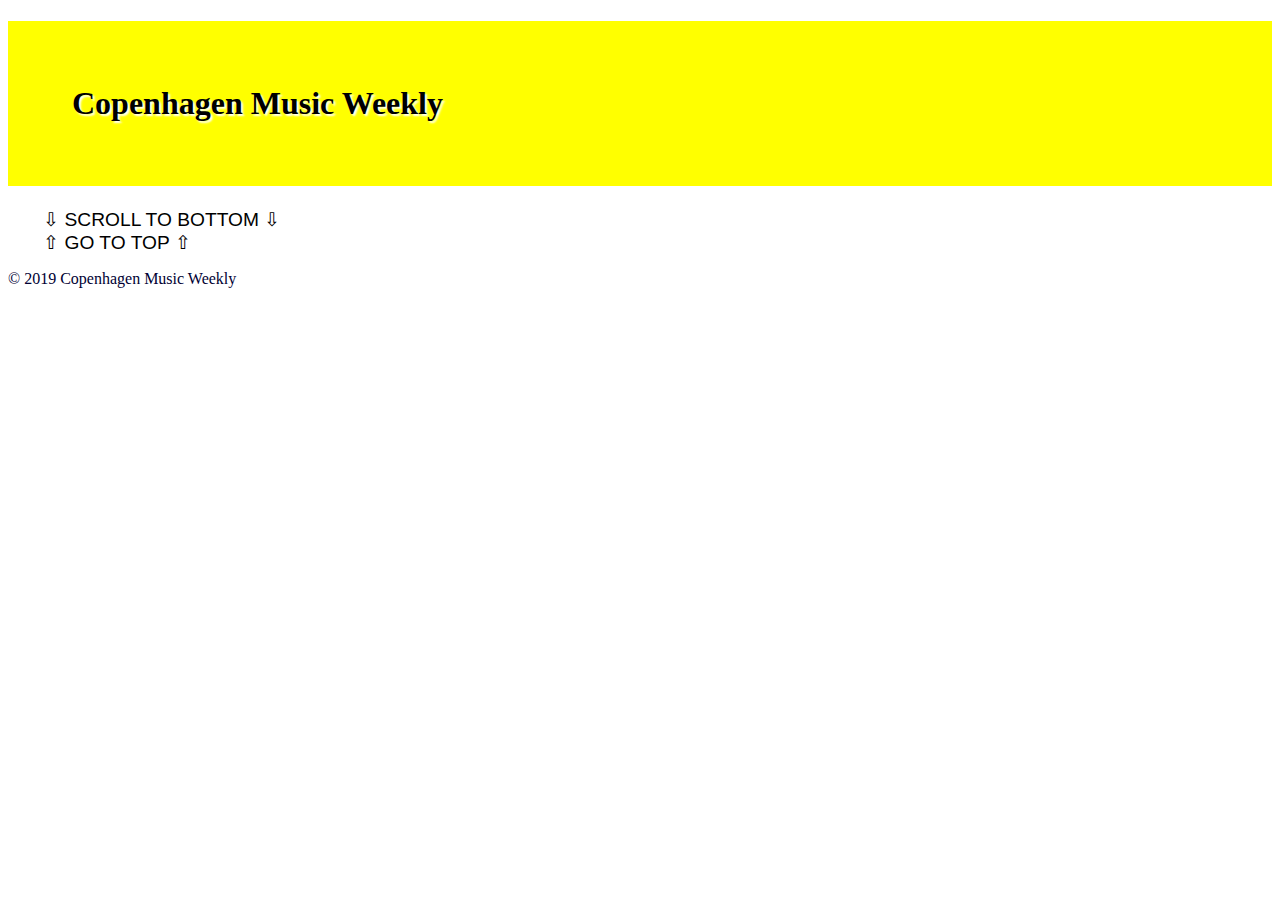
==== profile.html @ 0ae7fd13 "add profile.html" ====
<!DOCTYPE html>
<html lang="en">

<head>
	<meta charset="utf-8">
	<meta http-equiv="x-ua-compatible" content="ie=edge">
	<meta name="viewport" content="width=device-width, initial-scale=1.0">
	<title>Copenhagen Music Weekly</title>
	<link rel="stylesheet" href="profile.css">
</head>


<body id="top">

	<header class="mainheader">
		<div class="headerWrap">
			<h1 class="tracking-in-expand-fwd-top">Copenhagen Music Weekly</h1>
		</div>
	</header>
	<a href="#feet" class="jump">&#x21E9; SCROLL TO BOTTOM &#x21E9;</a>
	<section class="showclones">

	</section>


	<main>
		<template>
			<section class="event-item">
				<h1 class="profilename">Lydmor</h1>
				<img class="profilepicture" src="" alt="">
				<h2 class="profile">Profile</h2>
				<ul>
					<!--					<li class="venue_name">Store Vega</li>-->
					<li class="profileinfo">Info</li><br>
					<li class="musicinfo">Listening to:</li><br>
				</ul>

				<button class="show-modal butt">Pick of the Week</button>

			</section>
		</template>

<!--		<a href="#feet" class="jump">&#x21E9; SCROLL TO BOTTOM &#x21E9;</a>-->

<!-------------------------PROFILES------------------------------------------>




	</main>

	<!--	<div class="full-width-foot">-->
	<footer id="feet">
		<a href="#top" class="jumptop">&#8679; GO TO TOP &#8679;</a>
		<p class="feets">
			&copy; 2019 Copenhagen Music Weekly
		</p>


	</footer>


	<!--	</div>-->

	<div class="modal-background hide">
		<div class="modal-content">
			<h3 class="modal-name pickoftheweek">EVENT NAME</h3>
            <img src="img/lydmor.jpg" alt="lydmorpic" class="modal-image" width="300" height="180">
			<p class="modal-description">More about the event and how great the artist is !!</p>
			<h4 class="modal-date">15.10.2019</h4>
			<p class="modal-price">200kr</p>
			<h5 modal-genre>electronic</h5>
		</div>
	</div>

	<script src="profile.js"></script>
</body>

</html>
---- profile.css ----
@import url('https://fonts.googleapis.com/css?family=Crimson+Pro&display=swap');
@import url('https://fonts.googleapis.com/css?family=Lexend+Exa|Monoton|Poiret+One|Prompt|Questrial&display=swap');
@import url('https://fonts.googleapis.com/css?family=Antic+Didone|Major+Mono+Display|Sumana|Yatra+One&display=swap');

* {
	box-sizing: border-box;
}

:root {
	--h1-font: 'Crimson Pro', serif;
	--link-hover-color: yellow;

}

HTML {
	scroll-behavior: smooth;
}



.jump {
	text-decoration: none;
	color: black;
	padding-left: 2.2rem;
	font-size: 1.2rem;
	font-family: Avenir, Roboto, Helvetica, san-serif;

}


.jumptop {
	text-decoration: none;
	color: black;
	font-size: 1.2rem;
	padding-left: 2.2rem;
	font-family: Avenir, Roboto, Helvetica, san-serif;
	text-align: left;
}


body {
	color: #003;
	/*	background-color: #E7A9C4;*/
}

img {
	/*	border: 1px solid grey;*/

	/*
	border-radius: 2px;
	padding: 1vw;
	max-width: 100%;
	height: 250px;
	width: auto;
*/



	max-width: 240px;
/*	padding: 1vw;*/
	display: block;
	margin-top: auto;
	height: auto;
	align-self: center;


}




.showclones {
	display: grid;
	grid-template-columns: repeat(auto-fill, minmax(350px, 1fr));
	grid-gap: 1rem;
	max-width: 1100px;
	margin: 0 auto;
}



.event-item {
	border: 2px solid black;

}

li {
	list-style-type: none;

}


div.headerWrap {
	background-color: yellow;
}

li {
	list-style-type: none;
	font-family: Avenir, Roboto, Helvetica, san-serif;

}

.venue_name {
	padding-left: 2rem;
}

.artist_name {
	padding-left: 2rem;
	font-family: 'Lexend Exa', sans-serif;
}

/*working on modal*/

button {
	padding: 1rem;
	border-radius: 20px;
	background-color: var(--color-4);
	text-align: center;
	text-decoration: none;
	font: bold 1.90em/1 "Open Sans", sans-serif;
	letter-spacing: 1px;
	color: white;
	text-transform: uppercase;
	text-shadow: 3px -3px 0px #0374a0;
	transition: all 0.5s ease;
	cursor: pointer;
	/*	margin: 0 1rem 1rem 0;*/
	margin-top: auto;
	margin-left: auto;
	margin-right: auto;
	margin-bottom: 1rem;



}

.event-item {
	display: flex;
	flex-direction: column;
	padding: 1em;
}

.butt {
	background: pink;

}

button:focus,
button:active,
button:focus-within {
	outline: 0;
	border-radius: 4px;
}

button:hover {
	background-color: var(--link-hover-color);
	/*opacity: 0.5;*/
}

button:active {
	background-color: var(--link-hover-color);
}

.pichov {
	border-radius: 10px;
	width: 10rem;
	height: 10rem;
}

.tracking-in-expand-fwd-top {
	animation: tracking-in-expand-fwd-top .8s cubic-bezier(.215, .61, .355, 1.000) both;
	/*	font-size: 4rem;*/
	padding-left: .5em;
	/*	margin: 5rem;*/
	padding: 4rem;

	/*	text-shadow: 2px 2px #fff;*/
	color: black;
	text-shadow: 2px 2px 2px white;

}



@keyframes tracking-in-expand-fwd-top {
	0% {
		letter-spacing: -.5em;
		transform: translateZ(-700px), translateY(-500px);
		opacity: 0;
	}

	40% {
		opacity: .6;
	}

	100% {
		transform: translateZ(0), translateY(0);
		opacity: 1;
	}
}

.hide {
	display: none;
}

.modal-background {
	position: fixed;
	z-index: 10;
	left: 0;
	top: 0;
	width: 100%;
	height: 100%;
	background-color: rgba(0, 0, 0, 0.5);
}

.modal-content {
	background-color: #fefefe;
	border: 1px solid #7c1f17;
	margin: 1rem;
	padding: 2em;
}
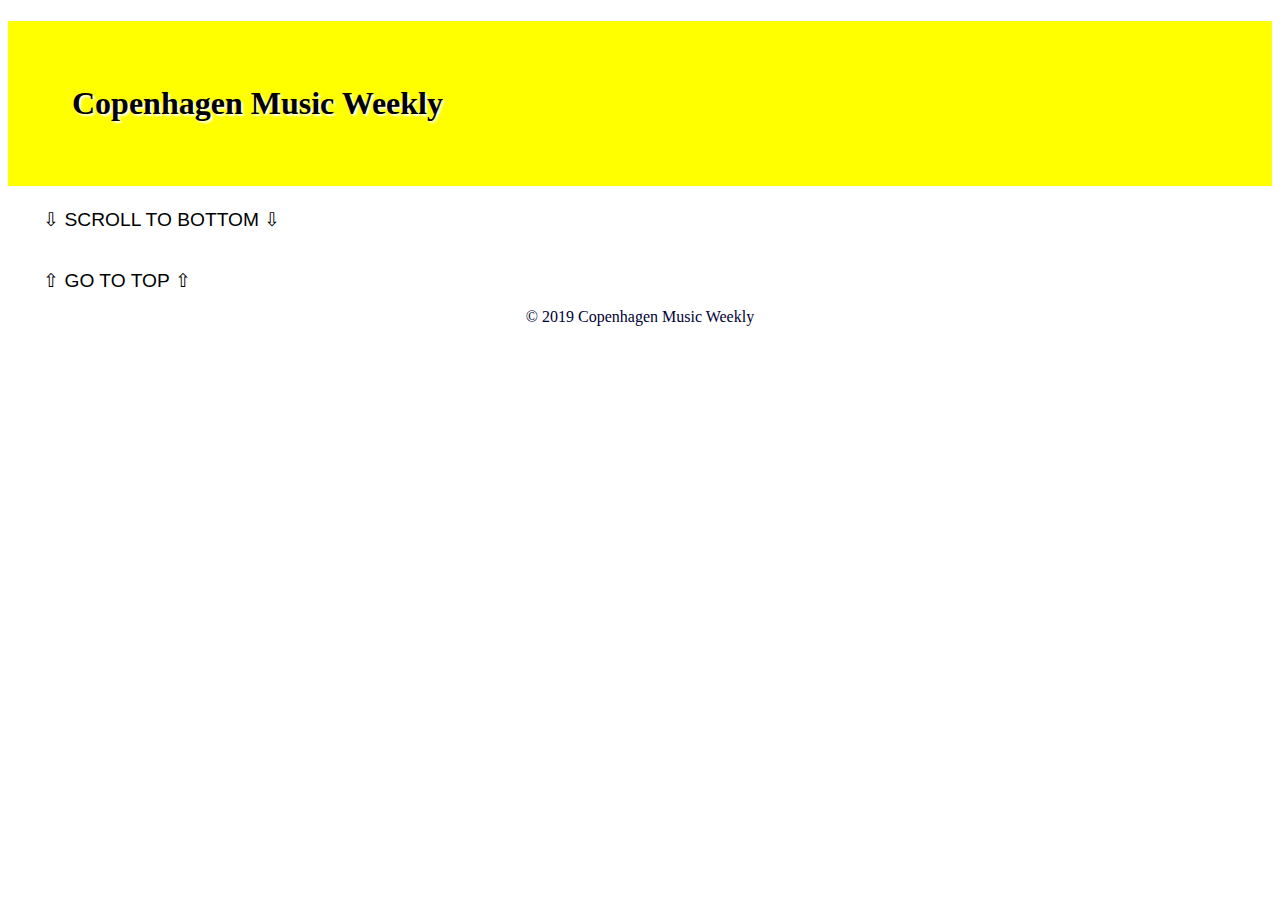
==== commit 5108b4c4: "solve image problem" ====
--- a/profile.html
+++ b/profile.html
@@ -27,7 +27,11 @@
 		<template>
 			<section class="event-item">
 				<h1 class="profilename">Lydmor</h1>
-				<img class="profilepicture" src="" alt="">
+				<div class="img-wrapper">
+					<img class="profilepicture" src="" alt="">
+				</div>
+
+
 				<h2 class="profile">Profile</h2>
 				<ul>
 					<!--					<li class="venue_name">Store Vega</li>-->
@@ -64,12 +68,13 @@
 
 	<div class="modal-background hide">
 		<div class="modal-content">
-			<h3 class="modal-name pickoftheweek">EVENT NAME</h3>
-            <img src="img/lydmor.jpg" alt="lydmorpic" class="modal-image" width="300" height="180">
-			<p class="modal-description">More about the event and how great the artist is !!</p>
-			<h4 class="modal-date">15.10.2019</h4>
-			<p class="modal-price">200kr</p>
-			<h5 modal-genre>electronic</h5>
+			<h3 class="pickoftheweek">EVENT NAME</h3>
+            <img src="" alt="" class="modal_image" >
+			<p class="modal_description">More about the event and how great the artist is !!</p>
+			<h3 class="modal_date">15.10.2019</h3>
+			<h3 class="modal_price">here goes the price</h3>
+			<button id="event">
+			<a href="index.html">For more Event</a></button>
 		</div>
 	</div>
 
--- a/profile.css
+++ b/profile.css
@@ -75,6 +75,7 @@
 	grid-gap: 1rem;
 	max-width: 1100px;
 	margin: 0 auto;
+	padding-top: 1.2rem;
 }
 
 
@@ -219,3 +220,18 @@
 	margin: 1rem;
 	padding: 2em;
 }
+footer{
+	padding-top: 1.2rem;
+}
+p.feets{
+	text-align: center;
+}
+.img-wrapper{
+	height: 280px;
+    display: flex;
+    /* align-items: center; */
+    justify-content: center;
+}
+.img-wrapper img{
+	margin-top: 0px;
+}
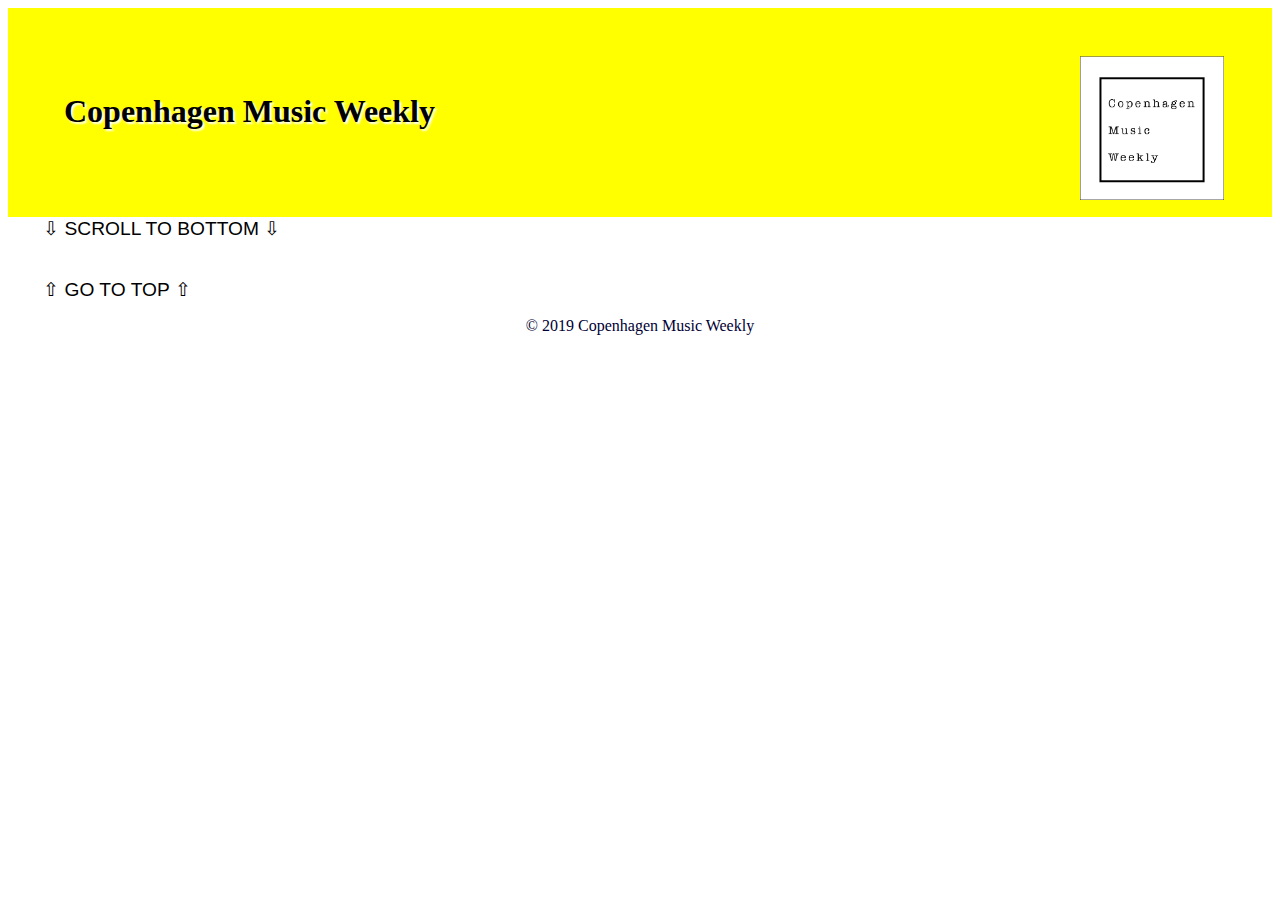
==== commit 1d3cd2f4: "positionin of the logo fixed" ====
--- a/profile.html
+++ b/profile.html
@@ -15,6 +15,9 @@
 	<header class="mainheader">
 		<div class="headerWrap">
 			<h1 class="tracking-in-expand-fwd-top">Copenhagen Music Weekly</h1>
+			<a href="index.html">
+				<img id="logo" src="img/logo-square-02.png" alt="logo">
+			</a>
 		</div>
 	</header>
 	<a href="#feet" class="jump">&#x21E9; SCROLL TO BOTTOM &#x21E9;</a>
--- a/profile.css
+++ b/profile.css
@@ -82,14 +82,18 @@
 
 .event-item {
 	border: 2px solid black;
-
 }
 
 li {
 	list-style-type: none;
 
 }
-
+div.headerWrap{
+	background-color: yellow;
+	display: flex;
+	justify-content: flex-end;
+	height: 209px;
+}
 
 div.headerWrap {
 	background-color: yellow;
@@ -215,7 +219,7 @@
 }
 
 .modal-content {
-	background-color: #fefefe;
+	border-color: #fefefe;
 	border: 1px solid #7c1f17;
 	margin: 1rem;
 	padding: 2em;
@@ -235,3 +239,13 @@
 .img-wrapper img{
 	margin-top: 0px;
 }
+.tracking-in-expand-fwd-top{
+	position: absolute;
+	left: 0;
+	padding-left: 2em;
+}
+#logo{
+	width:  15vw;
+	padding-right: 3em;
+	padding-top: 3em;
+}
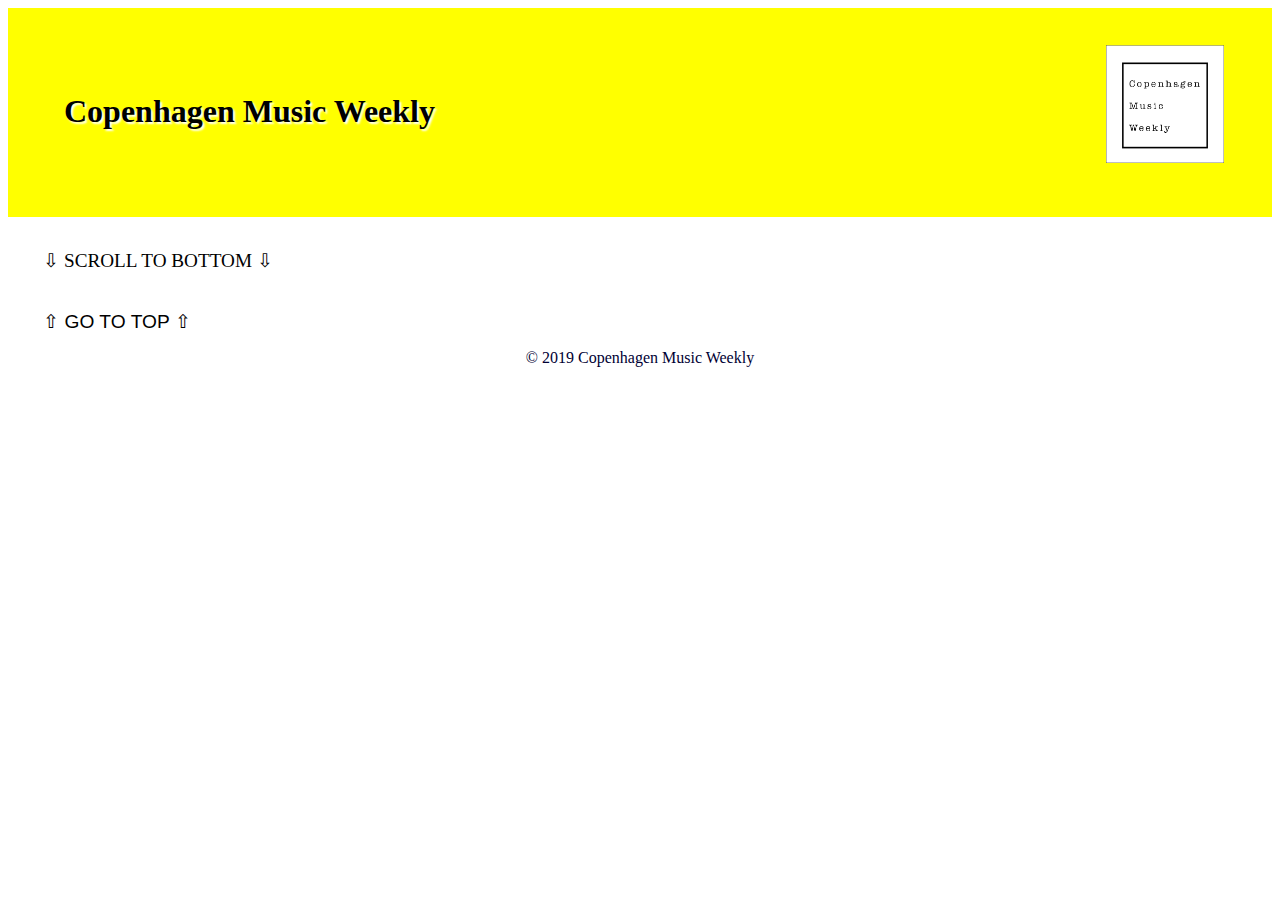
==== commit cfc3c071: "fixed the scroll position" ====
--- a/profile.html
+++ b/profile.html
@@ -20,6 +20,7 @@
 			</a>
 		</div>
 	</header>
+
 	<a href="#feet" class="jump">&#x21E9; SCROLL TO BOTTOM &#x21E9;</a>
 	<section class="showclones">
 
--- a/profile.css
+++ b/profile.css
@@ -23,7 +23,7 @@
 	color: black;
 	padding-left: 2.2rem;
 	font-size: 1.2rem;
-	font-family: Avenir, Roboto, Helvetica, san-serif;
+	font-family: 'Crimson Text', serif;
 
 }
 
@@ -71,7 +71,7 @@
 
 .showclones {
 	display: grid;
-	grid-template-columns: repeat(auto-fill, minmax(350px, 1fr));
+	grid-template-columns: repeat(auto-fill, minmax(300px, 1fr));
 	grid-gap: 1rem;
 	max-width: 1100px;
 	margin: 0 auto;
@@ -93,6 +93,8 @@
 	display: flex;
 	justify-content: flex-end;
 	height: 209px;
+	margin-bottom: 2em;
+
 }
 
 div.headerWrap {
@@ -124,7 +126,7 @@
 	text-decoration: none;
 	font: bold 1.90em/1 "Open Sans", sans-serif;
 	letter-spacing: 1px;
-	color: white;
+	color: whitesmoke;
 	text-transform: uppercase;
 	text-shadow: 3px -3px 0px #0374a0;
 	transition: all 0.5s ease;
@@ -219,7 +221,7 @@
 }
 
 .modal-content {
-	border-color: #fefefe;
+	background-color: #fefefe;
 	border: 1px solid #7c1f17;
 	margin: 1rem;
 	padding: 2em;
@@ -245,7 +247,7 @@
 	padding-left: 2em;
 }
 #logo{
-	width:  15vw;
+	width:  13vw;
 	padding-right: 3em;
-	padding-top: 3em;
-}
+    padding-top: 2.3rem;
+}
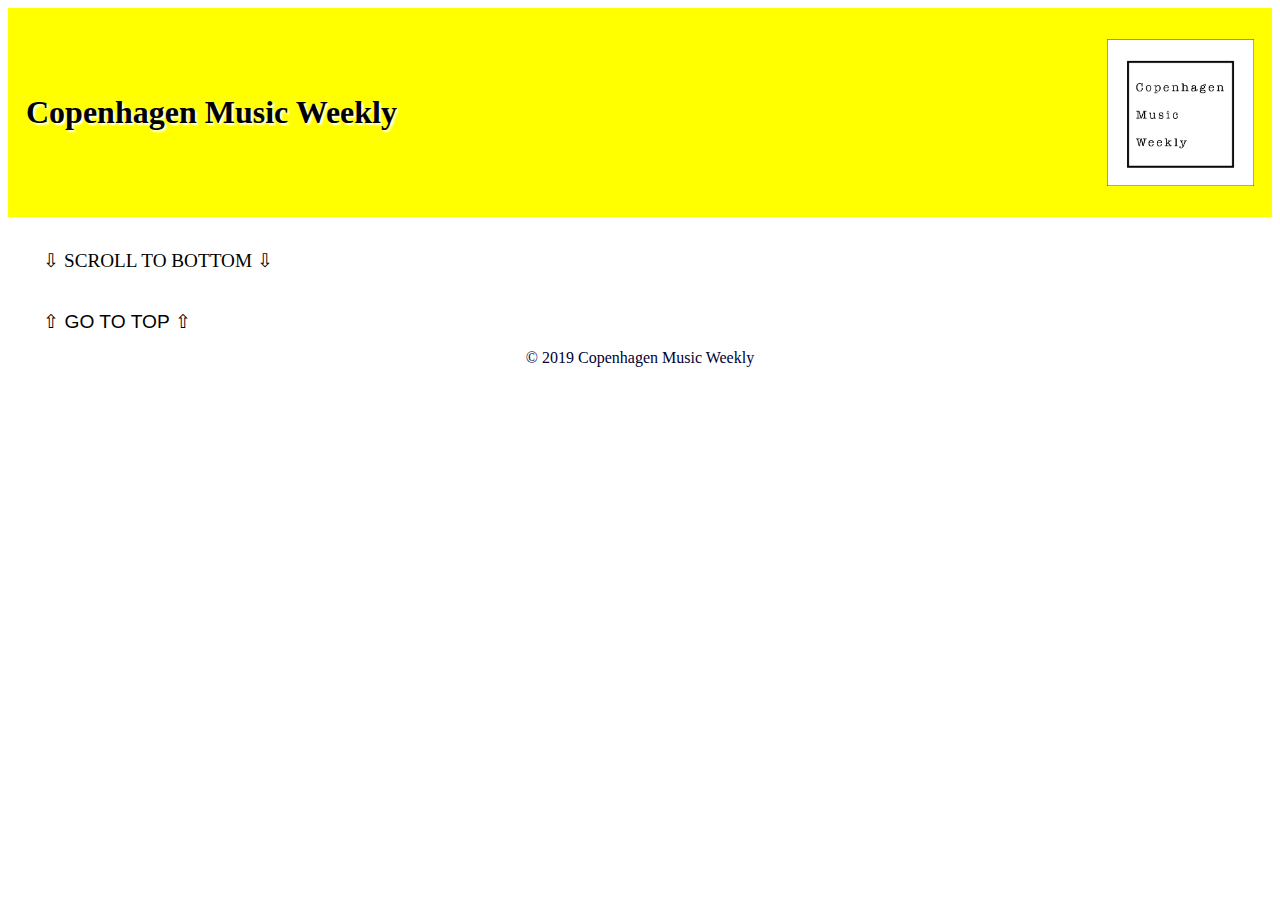
==== commit 33755bf1: "button fixex finally done for now" ====
--- a/profile.html
+++ b/profile.html
@@ -15,9 +15,11 @@
 	<header class="mainheader">
 		<div class="headerWrap">
 			<h1 class="tracking-in-expand-fwd-top">Copenhagen Music Weekly</h1>
-			<a href="index.html">
+		<div id="logoId">
+			<a href="home.html">
 				<img id="logo" src="img/logo-square-02.png" alt="logo">
 			</a>
+			</div>
 		</div>
 	</header>
 
@@ -78,7 +80,7 @@
 			<h3 class="modal_date">15.10.2019</h3>
 			<h3 class="modal_price">here goes the price</h3>
 			<button id="event">
-			<a href="index.html">For more Event</a></button>
+			<a href="home.html">For more Event</a></button>
 		</div>
 	</div>
 
--- a/profile.css
+++ b/profile.css
@@ -91,10 +91,21 @@
 div.headerWrap{
 	background-color: yellow;
 	display: flex;
-	justify-content: flex-end;
+	align-items: center;
 	height: 209px;
 	margin-bottom: 2em;
-
+   padding: 0 2vh;
+
+}
+
+.tracking-in-expand-fwd-top,
+#logoId {
+	width: 100%;
+	display: flex;
+}
+
+#logoId {
+	justify-content: flex-end;
 }
 
 div.headerWrap {
@@ -177,9 +188,7 @@
 .tracking-in-expand-fwd-top {
 	animation: tracking-in-expand-fwd-top .8s cubic-bezier(.215, .61, .355, 1.000) both;
 	/*	font-size: 4rem;*/
-	padding-left: .5em;
 	/*	margin: 5rem;*/
-	padding: 4rem;
 
 	/*	text-shadow: 2px 2px #fff;*/
 	color: black;
@@ -242,12 +251,22 @@
 	margin-top: 0px;
 }
 .tracking-in-expand-fwd-top{
-	position: absolute;
 	left: 0;
-	padding-left: 2em;
 }
 #logo{
-	width:  13vw;
-	padding-right: 3em;
-    padding-top: 2.3rem;
-}
+	width:  11.5vw;
+
+}
+@media only screen and (max-width: 631px) {
+img#logo{
+		width:  11.5vh;
+		}
+	}
+@media only screen and (max-width: 631px) {
+	p.feets{
+		margin-left: 2vw;
+		text-align: left;
+
+	}
+}
+
